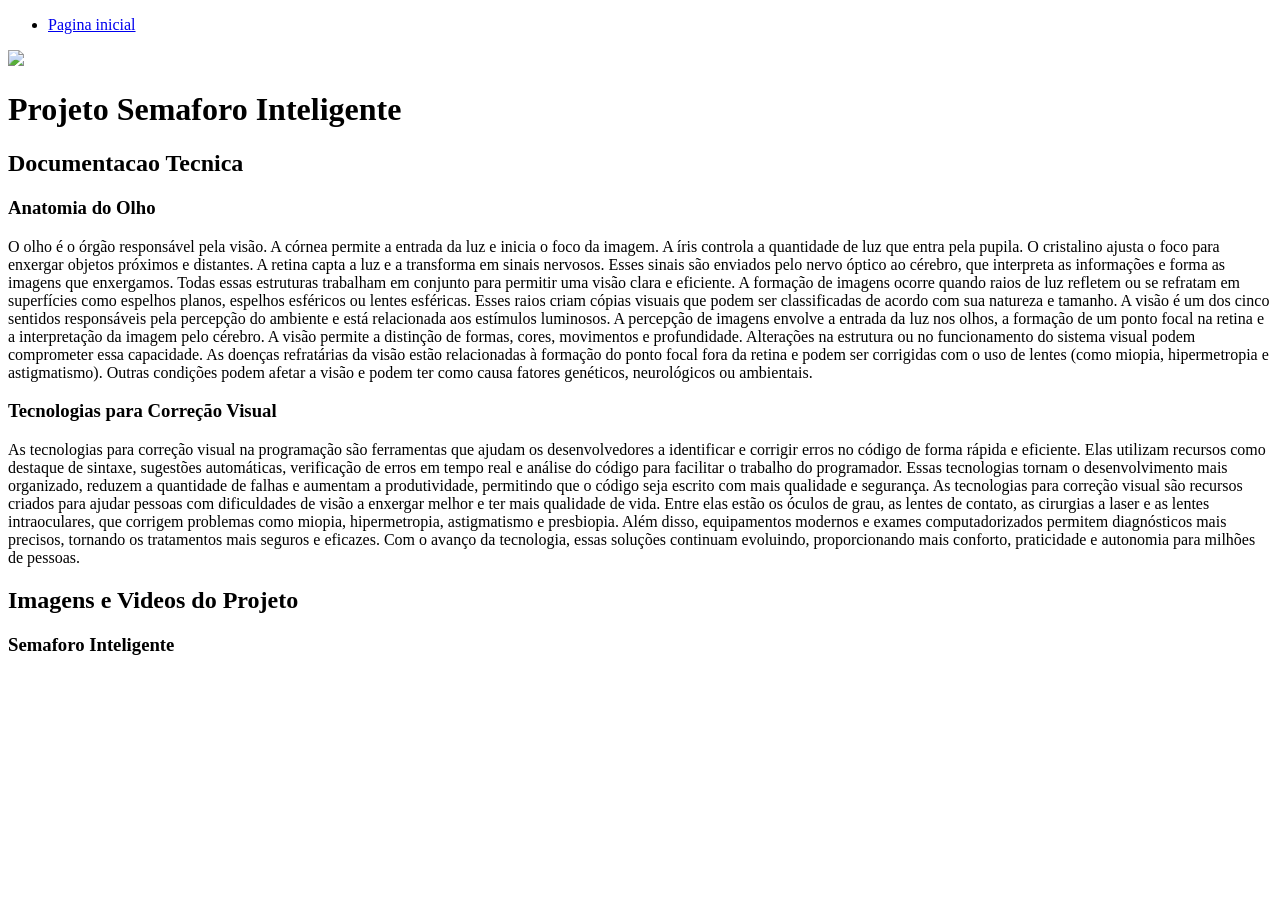
==== Documentacao.html @ 5fa9fe46 "versao 1.0." ====
<!DOCTYPE html>
<html lang="en">

<head>
    <meta charset="UTF-8">
    <meta http-equiv="X-UA-Compatible" content="IE=edge">
    <meta name="viewport" content="width=device-width, initial-scale=1.0">
    <title>Projeto integrador</title>
    <link rel="stylesheet" href="index.css">
</head>

<body>
    <div class="container">
        <nav>
            <ul>
                <li>
                    <a href="Home.html">Pagina inicial</a>
                </li>
                
            </ul>
        </nav>

        <header>
            <div class="center">
                <img src="./img/Adriana.png"></img>
            </div>
            <h1>Projeto Semaforo Inteligente</h1>
            <h2>Documentacao Tecnica</h2>
        </header>

        <main>
            <section>
                <h3>Anatomia do Olho</h3>
                <p>
                      O olho é o órgão responsável pela visão. A córnea permite a entrada da luz e inicia o foco da imagem. 
                    A íris controla a quantidade de luz que entra pela pupila.
                      O cristalino ajusta o foco para enxergar objetos próximos e distantes. A retina capta a luz 
                    e a transforma em sinais nervosos. Esses sinais são enviados pelo nervo óptico ao cérebro, que interpreta as informações e forma as imagens que enxergamos. 
                    Todas essas estruturas trabalham em conjunto para permitir uma visão clara e eficiente.
                      A formação de imagens ocorre quando raios de luz refletem ou se refratam em superfícies como
                    espelhos planos, espelhos esféricos ou lentes esféricas. Esses raios criam cópias visuais que
                    podem ser classificadas de acordo com sua natureza e tamanho.
                    A visão é um dos cinco sentidos responsáveis pela percepção do ambiente e está relacionada aos estímulos luminosos. A percepção de imagens envolve a entrada da luz nos olhos, a formação de um ponto focal na retina e a interpretação da imagem pelo cérebro. A visão permite a distinção de formas, cores, movimentos e profundidade.
                      Alterações na estrutura ou no funcionamento do sistema visual podem comprometer essa
                    capacidade. As doenças refratárias da visão estão relacionadas à formação do ponto focal fora da retina e podem ser corrigidas com o uso de lentes (como miopia, hipermetropia e astigmatismo). Outras condições podem afetar a visão e podem ter como causa fatores genéticos, neurológicos ou ambientais.
                </p>
            </section>
            <section>
                <h3>Tecnologias para Correção Visual</h3>
                <p>
                    As tecnologias para correção visual na programação são ferramentas que ajudam os desenvolvedores a identificar e corrigir erros no código de forma rápida e eficiente. Elas utilizam recursos como destaque de sintaxe, sugestões automáticas, verificação de erros em tempo real e análise do código para facilitar o trabalho do programador. Essas tecnologias tornam o desenvolvimento mais organizado, reduzem a quantidade de falhas e aumentam a produtividade, permitindo que o código seja escrito com mais qualidade e segurança.
                    As tecnologias para correção visual são recursos criados para ajudar pessoas com dificuldades de visão a enxergar melhor e ter mais qualidade de vida. Entre elas estão os óculos de grau, as lentes de contato, as cirurgias a laser e as lentes intraoculares, que corrigem problemas como miopia, hipermetropia, astigmatismo e presbiopia. Além disso, equipamentos modernos e exames computadorizados permitem diagnósticos mais precisos, tornando os tratamentos mais seguros e eficazes. Com o avanço da tecnologia, essas soluções continuam evoluindo, proporcionando mais conforto, praticidade e autonomia para milhões de pessoas.
                </p>
            </section>
            <section>
                <h2>Imagens e Videos do Projeto</h2>
                 <h3>Semaforo Inteligente</h3>
                 <a href="img/Video-SemaforoInteligente.mp4"></a>
                 <a href="img/FotoSemaforo.jpg"></a>
                 
            </section>
        </main>

       
    </div>

</body>

</html>
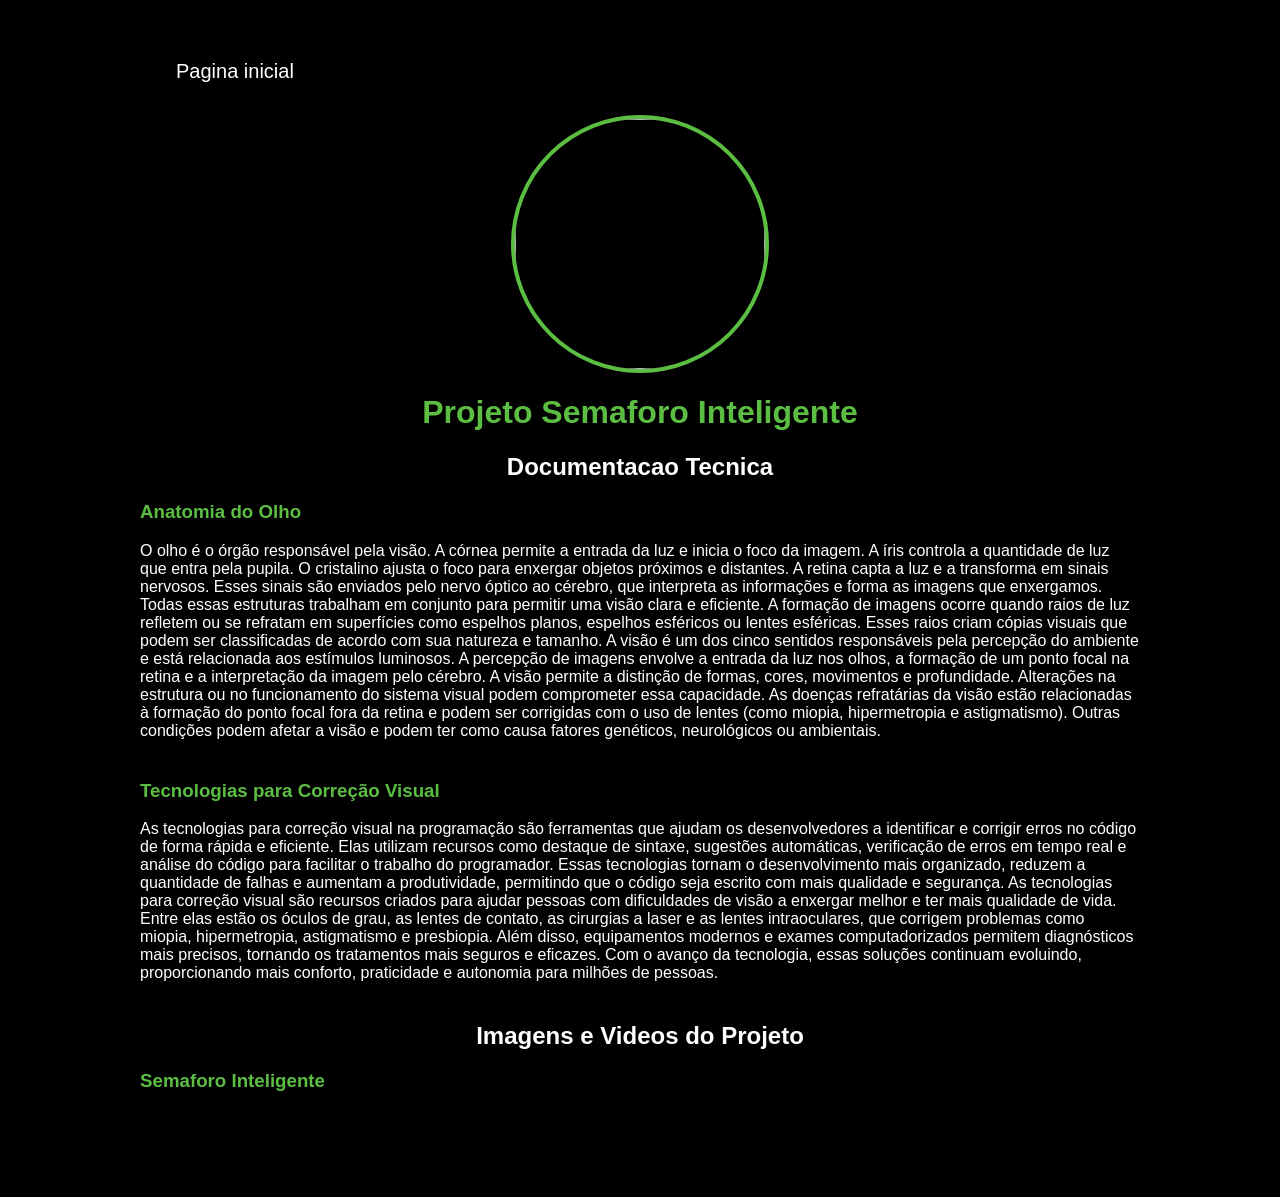
==== commit ce348e73: "reformulacao" ====
--- a/Documentacao.html
+++ b/Documentacao.html
@@ -1,12 +1,12 @@
 <!DOCTYPE html>
-<html lang="en">
+<html lang="pt-br">
 
 <head>
     <meta charset="UTF-8">
     <meta http-equiv="X-UA-Compatible" content="IE=edge">
     <meta name="viewport" content="width=device-width, initial-scale=1.0">
     <title>Projeto integrador</title>
-    <link rel="stylesheet" href="index.css">
+    <link rel="stylesheet" href="style.css">
 </head>
 
 <body>
@@ -22,7 +22,7 @@
 
         <header>
             <div class="center">
-                <img src="./img/Adriana.png"></img>
+                <img src="./img/Adriana.png">
             </div>
             <h1>Projeto Semaforo Inteligente</h1>
             <h2>Documentacao Tecnica</h2>
--- a/style.css
+++ b/style.css
@@ -0,0 +1,78 @@
+body {
+    color: white;
+    background-color: black;
+    font-family: Arial, Helvetica, sans-serif;
+}
+
+ul {
+    display: flex;
+    justify-content: space-between;
+    list-style-type: none;
+    align-items: center;
+    padding: 16px;
+}
+
+a {
+    color: white;
+    text-decoration: none;
+    margin: 20px;
+    text-align: center;
+}
+
+.center {
+    text-align: center;
+}
+
+h1 {
+    color: #5BBE42;
+    text-align: center;
+}
+
+h2 {
+    text-align: center;
+    color: white;
+}
+
+h3 {
+    color: #5BBE42;
+}
+
+img {
+    width: 250px;
+    height: 250px;
+    border-radius: 50%;
+    border: 4px solid #5BBE42;
+       display: block;
+    margin: auto;
+}
+
+
+  p {
+    margin-top: 2px;
+     color:white
+}
+
+.container {
+    max-width: 1000px;
+    margin: auto;
+    padding: 20px;
+}
+
+nav a {
+    font-size: 20px;
+}
+
+nav a:hover {
+    color: #5BBE42;
+}
+
+section {
+    margin-bottom: 40px;
+}
+
+video {
+    width: 500px;
+    max-width: 100%;
+    display: block;
+    margin: auto;
+}
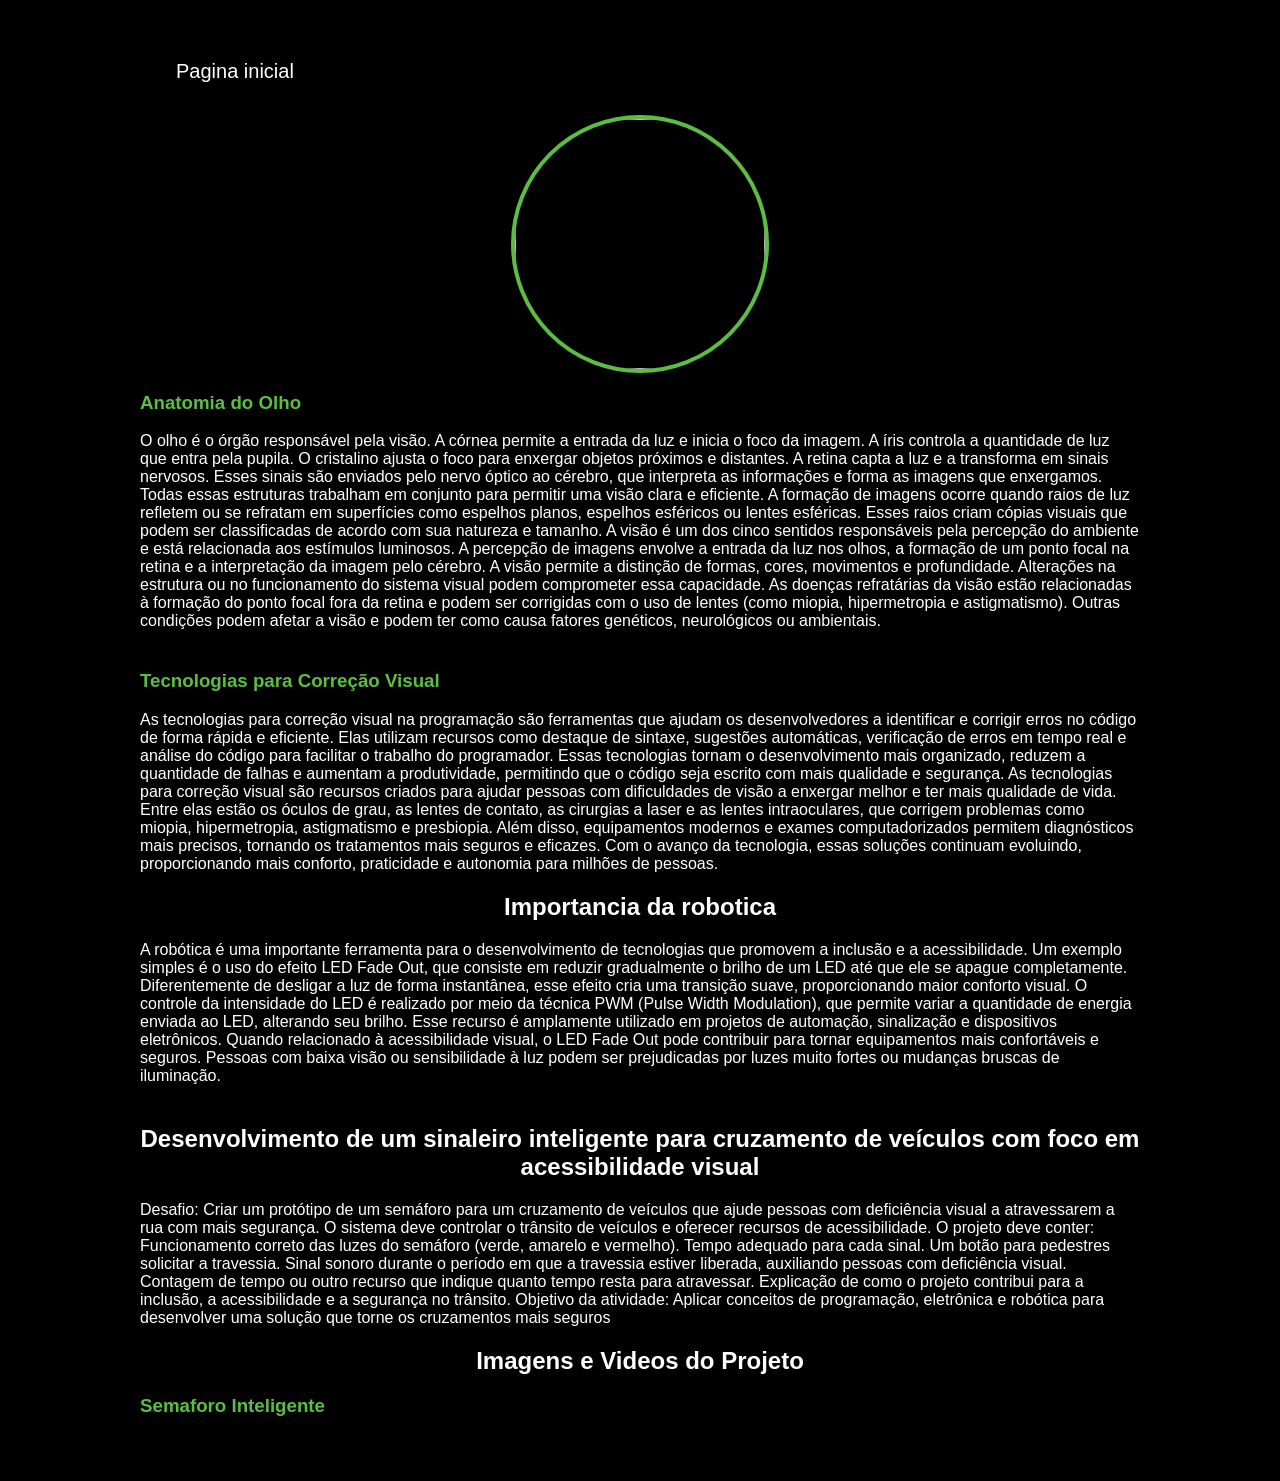
==== commit 189cc738: "123 texto" ====
--- a/Documentacao.html
+++ b/Documentacao.html
@@ -19,16 +19,11 @@
                 
             </ul>
         </nav>
-
+    
         <header>
             <div class="center">
                 <img src="./img/Adriana.png">
             </div>
-            <h1>Projeto Semaforo Inteligente</h1>
-            <h2>Documentacao Tecnica</h2>
-        </header>
-
-        <main>
             <section>
                 <h3>Anatomia do Olho</h3>
                 <p>
@@ -51,8 +46,36 @@
                     As tecnologias para correção visual na programação são ferramentas que ajudam os desenvolvedores a identificar e corrigir erros no código de forma rápida e eficiente. Elas utilizam recursos como destaque de sintaxe, sugestões automáticas, verificação de erros em tempo real e análise do código para facilitar o trabalho do programador. Essas tecnologias tornam o desenvolvimento mais organizado, reduzem a quantidade de falhas e aumentam a produtividade, permitindo que o código seja escrito com mais qualidade e segurança.
                     As tecnologias para correção visual são recursos criados para ajudar pessoas com dificuldades de visão a enxergar melhor e ter mais qualidade de vida. Entre elas estão os óculos de grau, as lentes de contato, as cirurgias a laser e as lentes intraoculares, que corrigem problemas como miopia, hipermetropia, astigmatismo e presbiopia. Além disso, equipamentos modernos e exames computadorizados permitem diagnósticos mais precisos, tornando os tratamentos mais seguros e eficazes. Com o avanço da tecnologia, essas soluções continuam evoluindo, proporcionando mais conforto, praticidade e autonomia para milhões de pessoas.
                 </p>
+
+                <h2>Importancia da robotica</h2>
+                <p>
+                    A robótica é uma importante ferramenta para o desenvolvimento de tecnologias que promovem a inclusão e a acessibilidade. 
+                    Um exemplo simples é o uso do efeito LED Fade Out, que consiste em reduzir gradualmente o brilho de um LED até que ele se apague completamente. 
+                    Diferentemente de desligar a luz de forma instantânea, esse efeito cria uma transição suave, proporcionando maior conforto visual.
+                    O controle da intensidade do LED é realizado por meio da técnica PWM (Pulse Width Modulation), 
+                    que permite variar a quantidade de energia enviada ao LED, alterando seu brilho. 
+                    Esse recurso é amplamente utilizado em projetos de automação, sinalização e dispositivos eletrônicos.
+                    Quando relacionado à acessibilidade visual, o LED Fade Out pode contribuir para tornar equipamentos mais confortáveis e seguros.
+                    Pessoas com baixa visão ou sensibilidade à luz podem ser prejudicadas por luzes muito fortes ou mudanças bruscas de iluminação. 
+                </p>
             </section>
             <section>
+           
+        </header>
+
+        <main>
+             <h2> Desenvolvimento de um sinaleiro inteligente para cruzamento de veículos com foco em acessibilidade visual</h2>
+            <p>
+                    Desafio: Criar um protótipo de um semáforo para um cruzamento de veículos
+                    que ajude pessoas com deficiência visual a atravessarem a rua com mais segurança. 
+                    O sistema deve controlar o trânsito de veículos e oferecer recursos de acessibilidade. 
+                    O projeto deve conter: Funcionamento correto das luzes do semáforo (verde, amarelo e vermelho). 
+                    Tempo adequado para cada sinal. Um botão para pedestres solicitar a travessia. 
+                    Sinal sonoro durante o período em que a travessia estiver liberada, auxiliando pessoas com deficiência visual. 
+                    Contagem de tempo ou outro recurso que indique quanto tempo resta para atravessar. 
+                    Explicação de como o projeto contribui para a inclusão, a acessibilidade e a segurança no trânsito. 
+                    Objetivo da atividade: Aplicar conceitos de programação, eletrônica e robótica para desenvolver uma solução que torne os cruzamentos mais seguros
+</p>
                 <h2>Imagens e Videos do Projeto</h2>
                  <h3>Semaforo Inteligente</h3>
                  <a href="img/Video-SemaforoInteligente.mp4"></a>
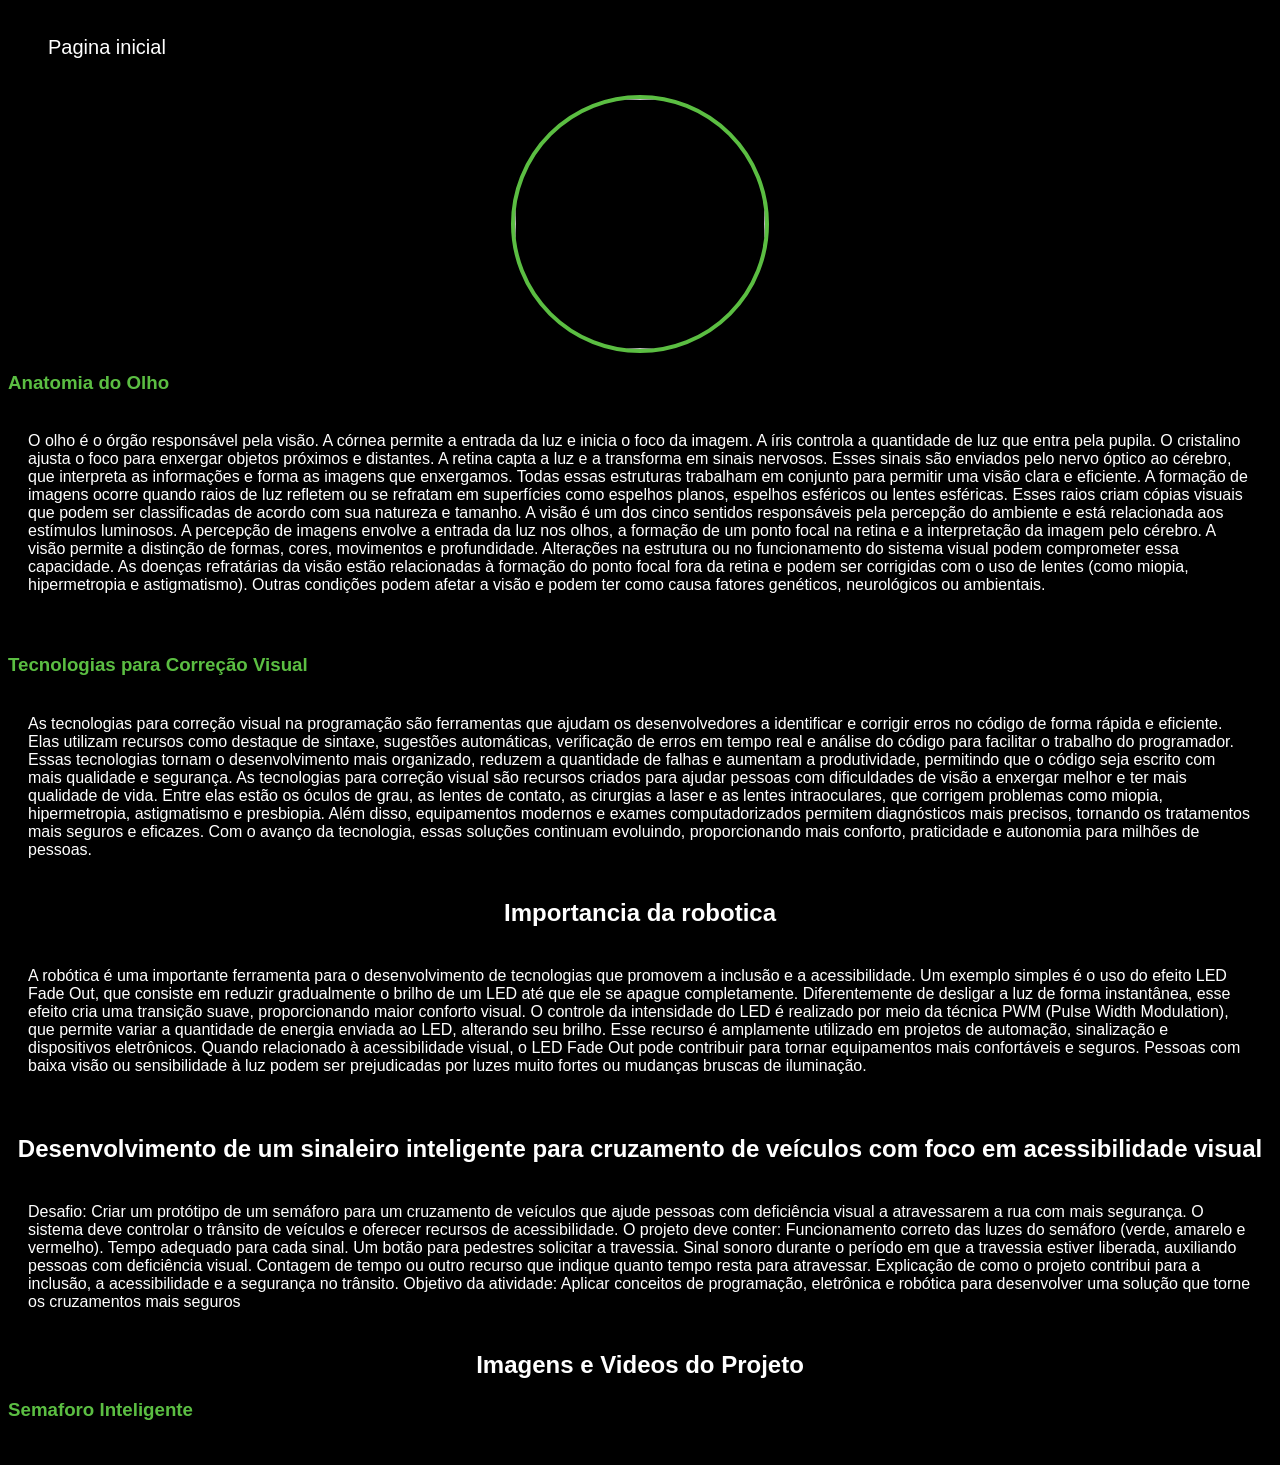
==== commit aec15633: "davizinho e duduzinho" ====
--- a/Documentacao.html
+++ b/Documentacao.html
@@ -16,7 +16,7 @@
                 <li>
                     <a href="Home.html">Pagina inicial</a>
                 </li>
-                
+
             </ul>
         </nav>
     
@@ -27,24 +27,43 @@
             <section>
                 <h3>Anatomia do Olho</h3>
                 <p>
-                      O olho é o órgão responsável pela visão. A córnea permite a entrada da luz e inicia o foco da imagem. 
+                    O olho é o órgão responsável pela visão. A córnea permite a entrada da luz e inicia o foco da
+                    imagem.
                     A íris controla a quantidade de luz que entra pela pupila.
-                      O cristalino ajusta o foco para enxergar objetos próximos e distantes. A retina capta a luz 
-                    e a transforma em sinais nervosos. Esses sinais são enviados pelo nervo óptico ao cérebro, que interpreta as informações e forma as imagens que enxergamos. 
+                    O cristalino ajusta o foco para enxergar objetos próximos e distantes. A retina capta a luz
+                    e a transforma em sinais nervosos. Esses sinais são enviados pelo nervo óptico ao cérebro, que
+                    interpreta as informações e forma as imagens que enxergamos.
                     Todas essas estruturas trabalham em conjunto para permitir uma visão clara e eficiente.
-                      A formação de imagens ocorre quando raios de luz refletem ou se refratam em superfícies como
+                    A formação de imagens ocorre quando raios de luz refletem ou se refratam em superfícies como
                     espelhos planos, espelhos esféricos ou lentes esféricas. Esses raios criam cópias visuais que
                     podem ser classificadas de acordo com sua natureza e tamanho.
-                    A visão é um dos cinco sentidos responsáveis pela percepção do ambiente e está relacionada aos estímulos luminosos. A percepção de imagens envolve a entrada da luz nos olhos, a formação de um ponto focal na retina e a interpretação da imagem pelo cérebro. A visão permite a distinção de formas, cores, movimentos e profundidade.
-                      Alterações na estrutura ou no funcionamento do sistema visual podem comprometer essa
-                    capacidade. As doenças refratárias da visão estão relacionadas à formação do ponto focal fora da retina e podem ser corrigidas com o uso de lentes (como miopia, hipermetropia e astigmatismo). Outras condições podem afetar a visão e podem ter como causa fatores genéticos, neurológicos ou ambientais.
+                    A visão é um dos cinco sentidos responsáveis pela percepção do ambiente e está relacionada aos
+                    estímulos luminosos. A percepção de imagens envolve a entrada da luz nos olhos, a formação de um
+                    ponto focal na retina e a interpretação da imagem pelo cérebro. A visão permite a distinção de
+                    formas, cores, movimentos e profundidade.
+                    Alterações na estrutura ou no funcionamento do sistema visual podem comprometer essa
+                    capacidade. As doenças refratárias da visão estão relacionadas à formação do ponto focal fora da
+                    retina e podem ser corrigidas com o uso de lentes (como miopia, hipermetropia e astigmatismo).
+                    Outras condições podem afetar a visão e podem ter como causa fatores genéticos, neurológicos ou
+                    ambientais.
                 </p>
             </section>
             <section>
                 <h3>Tecnologias para Correção Visual</h3>
                 <p>
-                    As tecnologias para correção visual na programação são ferramentas que ajudam os desenvolvedores a identificar e corrigir erros no código de forma rápida e eficiente. Elas utilizam recursos como destaque de sintaxe, sugestões automáticas, verificação de erros em tempo real e análise do código para facilitar o trabalho do programador. Essas tecnologias tornam o desenvolvimento mais organizado, reduzem a quantidade de falhas e aumentam a produtividade, permitindo que o código seja escrito com mais qualidade e segurança.
-                    As tecnologias para correção visual são recursos criados para ajudar pessoas com dificuldades de visão a enxergar melhor e ter mais qualidade de vida. Entre elas estão os óculos de grau, as lentes de contato, as cirurgias a laser e as lentes intraoculares, que corrigem problemas como miopia, hipermetropia, astigmatismo e presbiopia. Além disso, equipamentos modernos e exames computadorizados permitem diagnósticos mais precisos, tornando os tratamentos mais seguros e eficazes. Com o avanço da tecnologia, essas soluções continuam evoluindo, proporcionando mais conforto, praticidade e autonomia para milhões de pessoas.
+                    As tecnologias para correção visual na programação são ferramentas que ajudam os desenvolvedores a
+                    identificar e corrigir erros no código de forma rápida e eficiente. Elas utilizam recursos como
+                    destaque de sintaxe, sugestões automáticas, verificação de erros em tempo real e análise do código
+                    para facilitar o trabalho do programador. Essas tecnologias tornam o desenvolvimento mais
+                    organizado, reduzem a quantidade de falhas e aumentam a produtividade, permitindo que o código seja
+                    escrito com mais qualidade e segurança.
+                    As tecnologias para correção visual são recursos criados para ajudar pessoas com dificuldades de
+                    visão a enxergar melhor e ter mais qualidade de vida. Entre elas estão os óculos de grau, as lentes
+                    de contato, as cirurgias a laser e as lentes intraoculares, que corrigem problemas como miopia,
+                    hipermetropia, astigmatismo e presbiopia. Além disso, equipamentos modernos e exames
+                    computadorizados permitem diagnósticos mais precisos, tornando os tratamentos mais seguros e
+                    eficazes. Com o avanço da tecnologia, essas soluções continuam evoluindo, proporcionando mais
+                    conforto, praticidade e autonomia para milhões de pessoas.
                 </p>
 
                 <h2>Importancia da robotica</h2>
@@ -77,14 +96,14 @@
                     Objetivo da atividade: Aplicar conceitos de programação, eletrônica e robótica para desenvolver uma solução que torne os cruzamentos mais seguros
 </p>
                 <h2>Imagens e Videos do Projeto</h2>
-                 <h3>Semaforo Inteligente</h3>
-                 <a href="img/Video-SemaforoInteligente.mp4"></a>
-                 <a href="img/FotoSemaforo.jpg"></a>
-                 
+                <h3>Semaforo Inteligente</h3>
+                <a href="img/Video-SemaforoInteligente.mp4"></a>
+                <a href="img/FotoSemaforo.jpg"></a>
+
             </section>
         </main>
 
-       
+
     </div>
 
 </body>
--- a/style.css
+++ b/style.css
@@ -9,7 +9,7 @@
     justify-content: space-between;
     list-style-type: none;
     align-items: center;
-    padding: 16px;
+    padding: 20px;
 }
 
 a {
@@ -28,6 +28,11 @@
     text-align: center;
 }
 
+img {
+    width: 40px;
+    height: 40px;
+}
+
 h2 {
     text-align: center;
     color: white;
@@ -37,23 +42,24 @@
     color: #5BBE42;
 }
 
+
+a {
+    margin: 20px;
+    text-align: center;
+}
+
 img {
     width: 250px;
     height: 250px;
     border-radius: 50%;
     border: 4px solid #5BBE42;
-       display: block;
+    display: block;
     margin: auto;
 }
 
-
-  p {
+p {
     margin-top: 2px;
-     color:white
-}
-
-.container {
-    max-width: 1000px;
+    color: white;
     margin: auto;
     padding: 20px;
 }
@@ -63,7 +69,7 @@
 }
 
 nav a:hover {
-    color: #5BBE42;
+    color: #0ce7ca;
 }
 
 section {
@@ -75,4 +81,4 @@
     max-width: 100%;
     display: block;
     margin: auto;
-}
+}
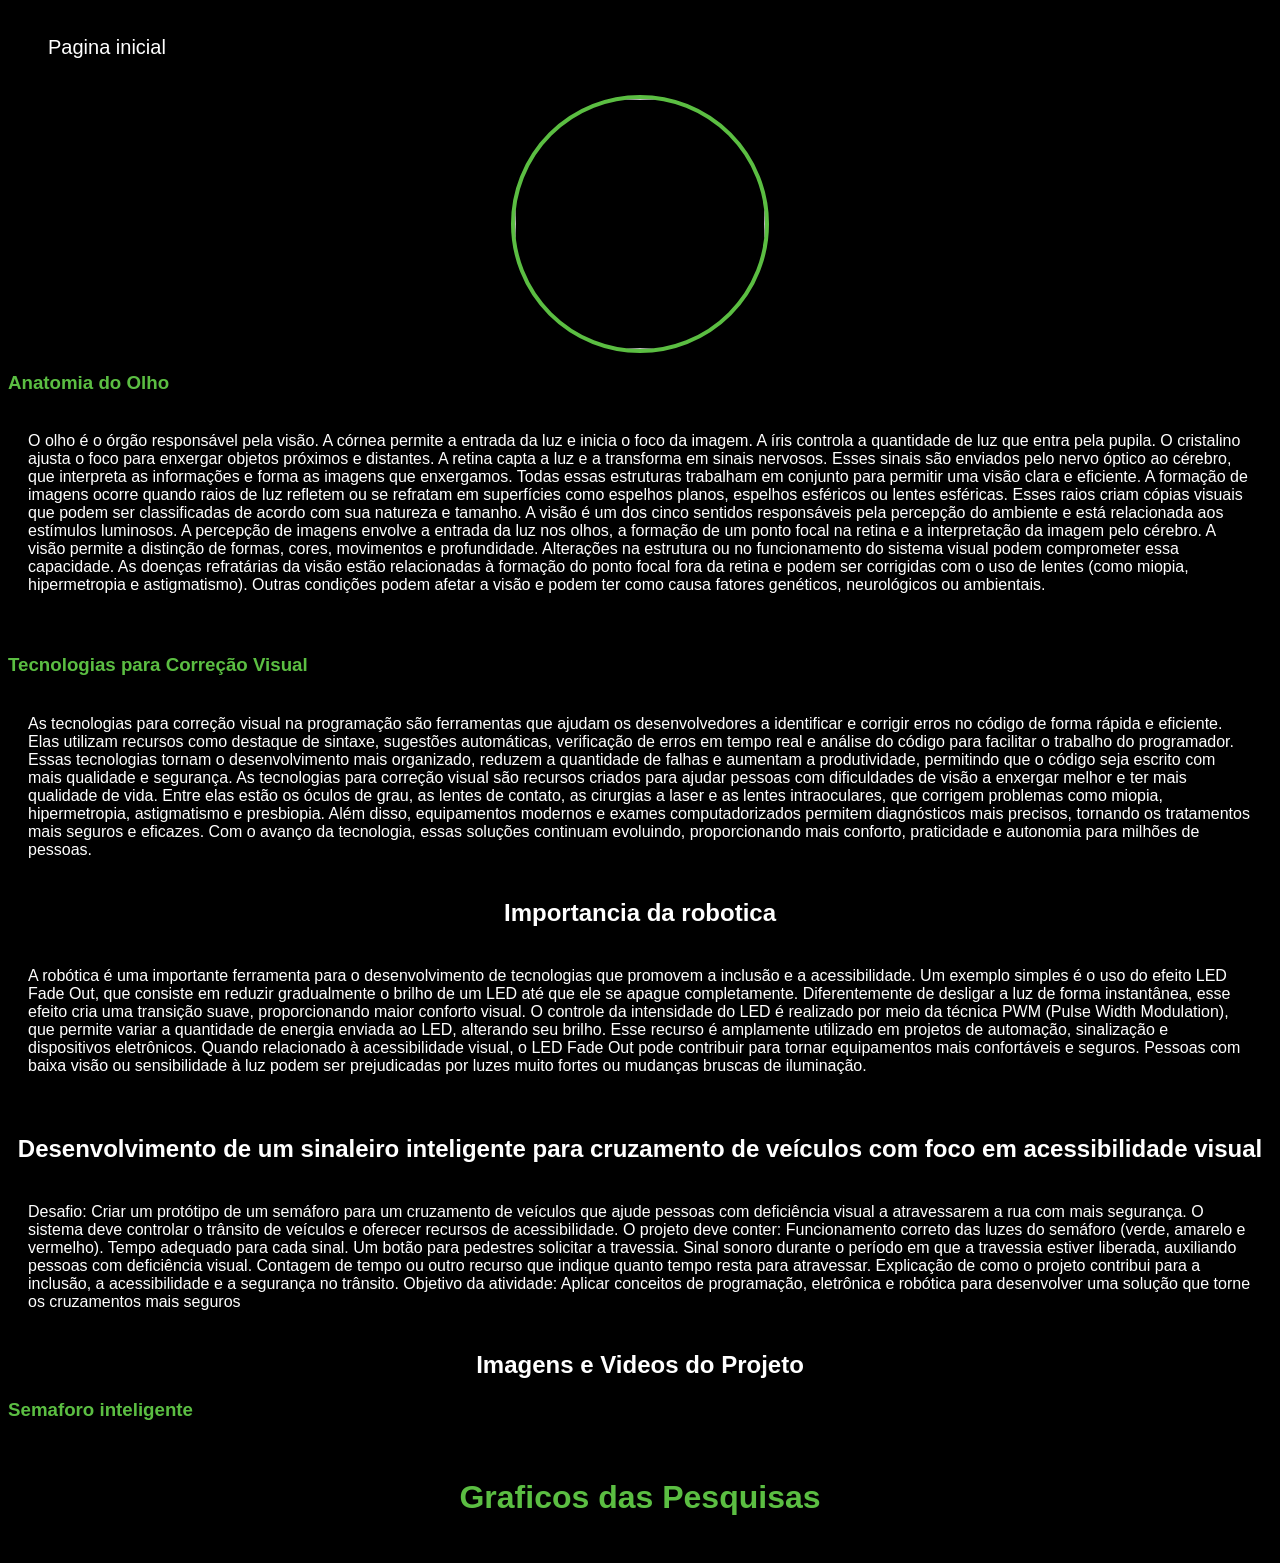
==== commit a37d8946: "coloquei os graficos" ====
--- a/Documentacao.html
+++ b/Documentacao.html
@@ -96,16 +96,34 @@
                     Objetivo da atividade: Aplicar conceitos de programação, eletrônica e robótica para desenvolver uma solução que torne os cruzamentos mais seguros
 </p>
                 <h2>Imagens e Videos do Projeto</h2>
-                <h3>Semaforo Inteligente</h3>
+                <h3>Semaforo inteligente</h3>
+                <a href="img/FotoSemaforo.jpg"></a>
                 <a href="img/Video-SemaforoInteligente.mp4"></a>
-                <a href="img/FotoSemaforo.jpg"></a>
 
+            <h1>Graficos das Pesquisas</h1>
+                <a href="Graficos/Grafico-deficiencia.jpg"></a>
+
+                <a href="Graficos/Conhece-deficienteVisual.png"></a> 
+                 
+                <a href="Graficos/CaesGrafico.png"></a>      
+
+                <a href="Graficos/DefPraticarEsporte.png"></a> 
+
+                <a href="Graficos/DefusarTac.png"></a>
+                 
+                <a href="Graficos/EscolaPreparada.png"></a>
+
+                <a href="Graficos/Livros-em-Audio.png"></a>
+
+                <a href="Graficos/posui-deficienciVisual.png"></a>
+
+                <a href="Graficos/Recursos-Ajudar-Pessoas.png"></a>
+
+                <a href="Graficos/recursos-de-acessbilidade.png"></a>
+
+                <a href="Graficos/SistemaLeitura-Escrita.png"></a>
             </section>
         </main>
-
-
     </div>
-
 </body>
-
 </html>
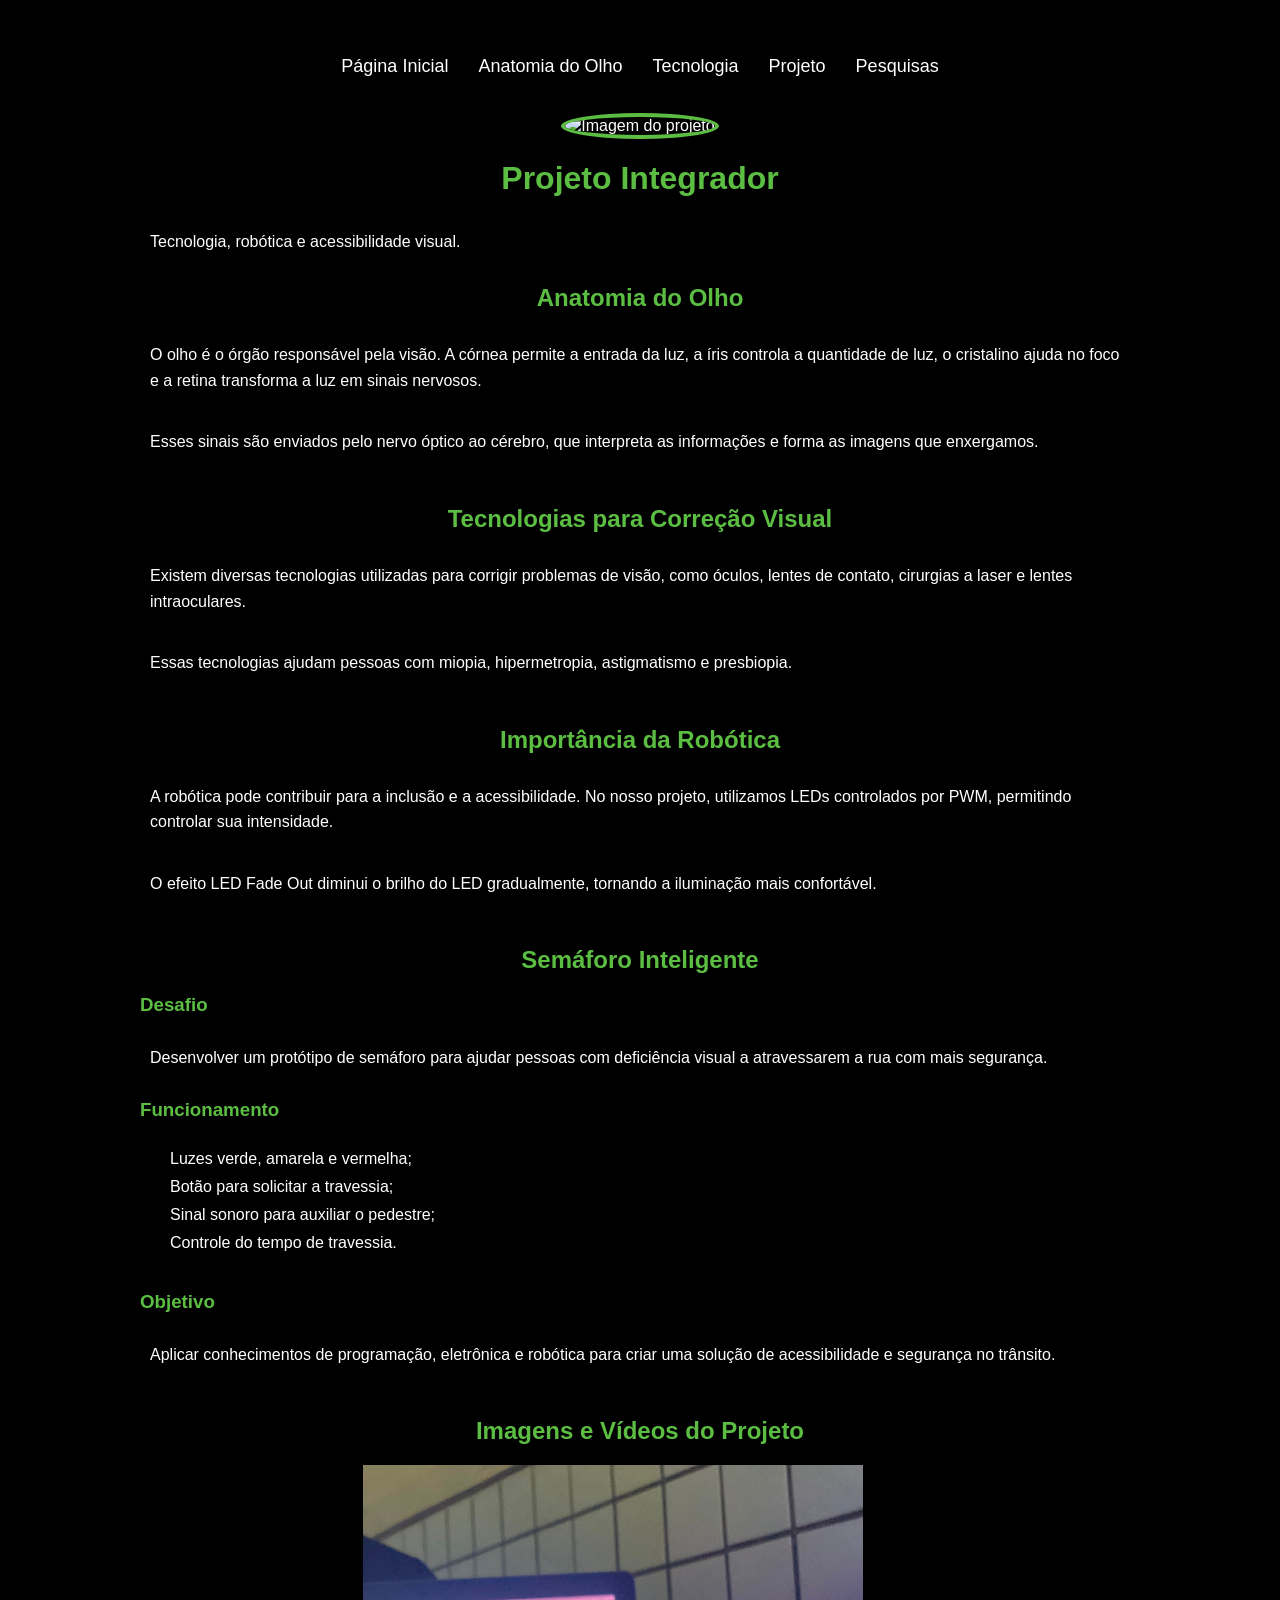
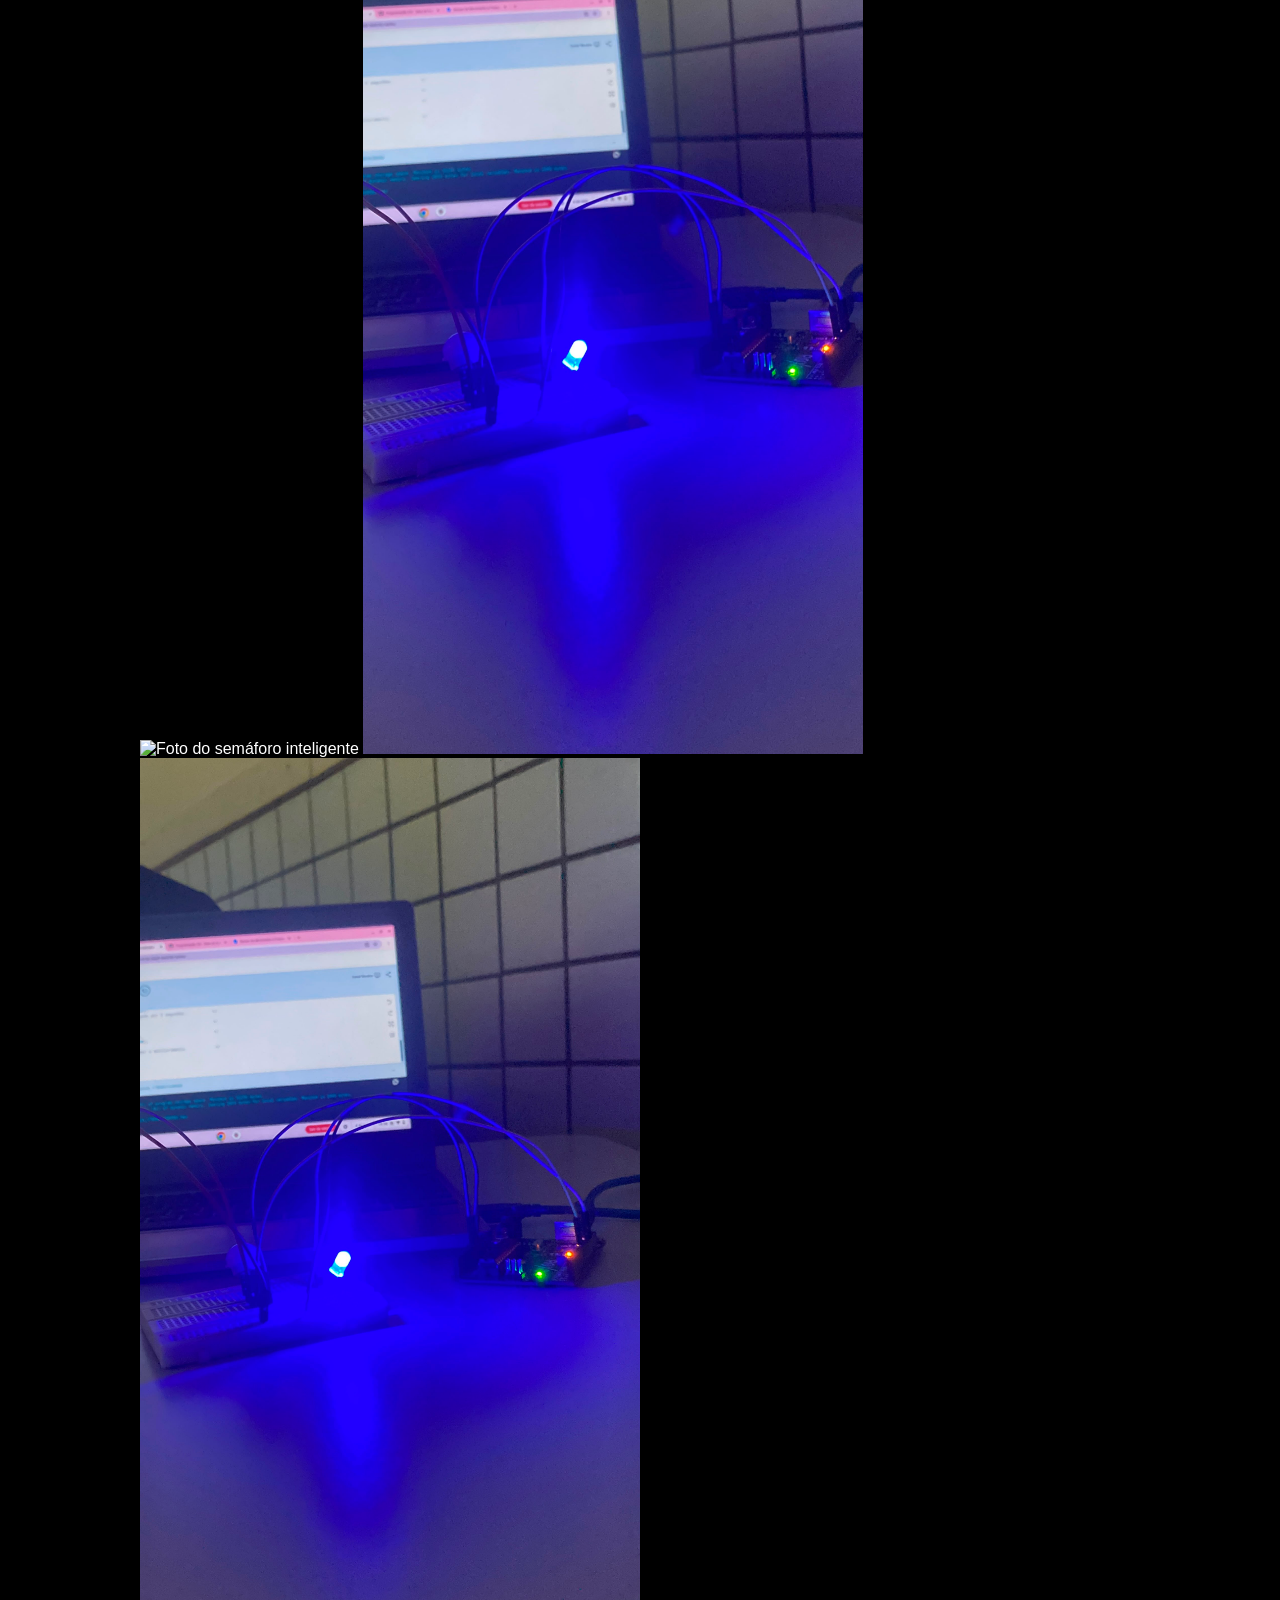
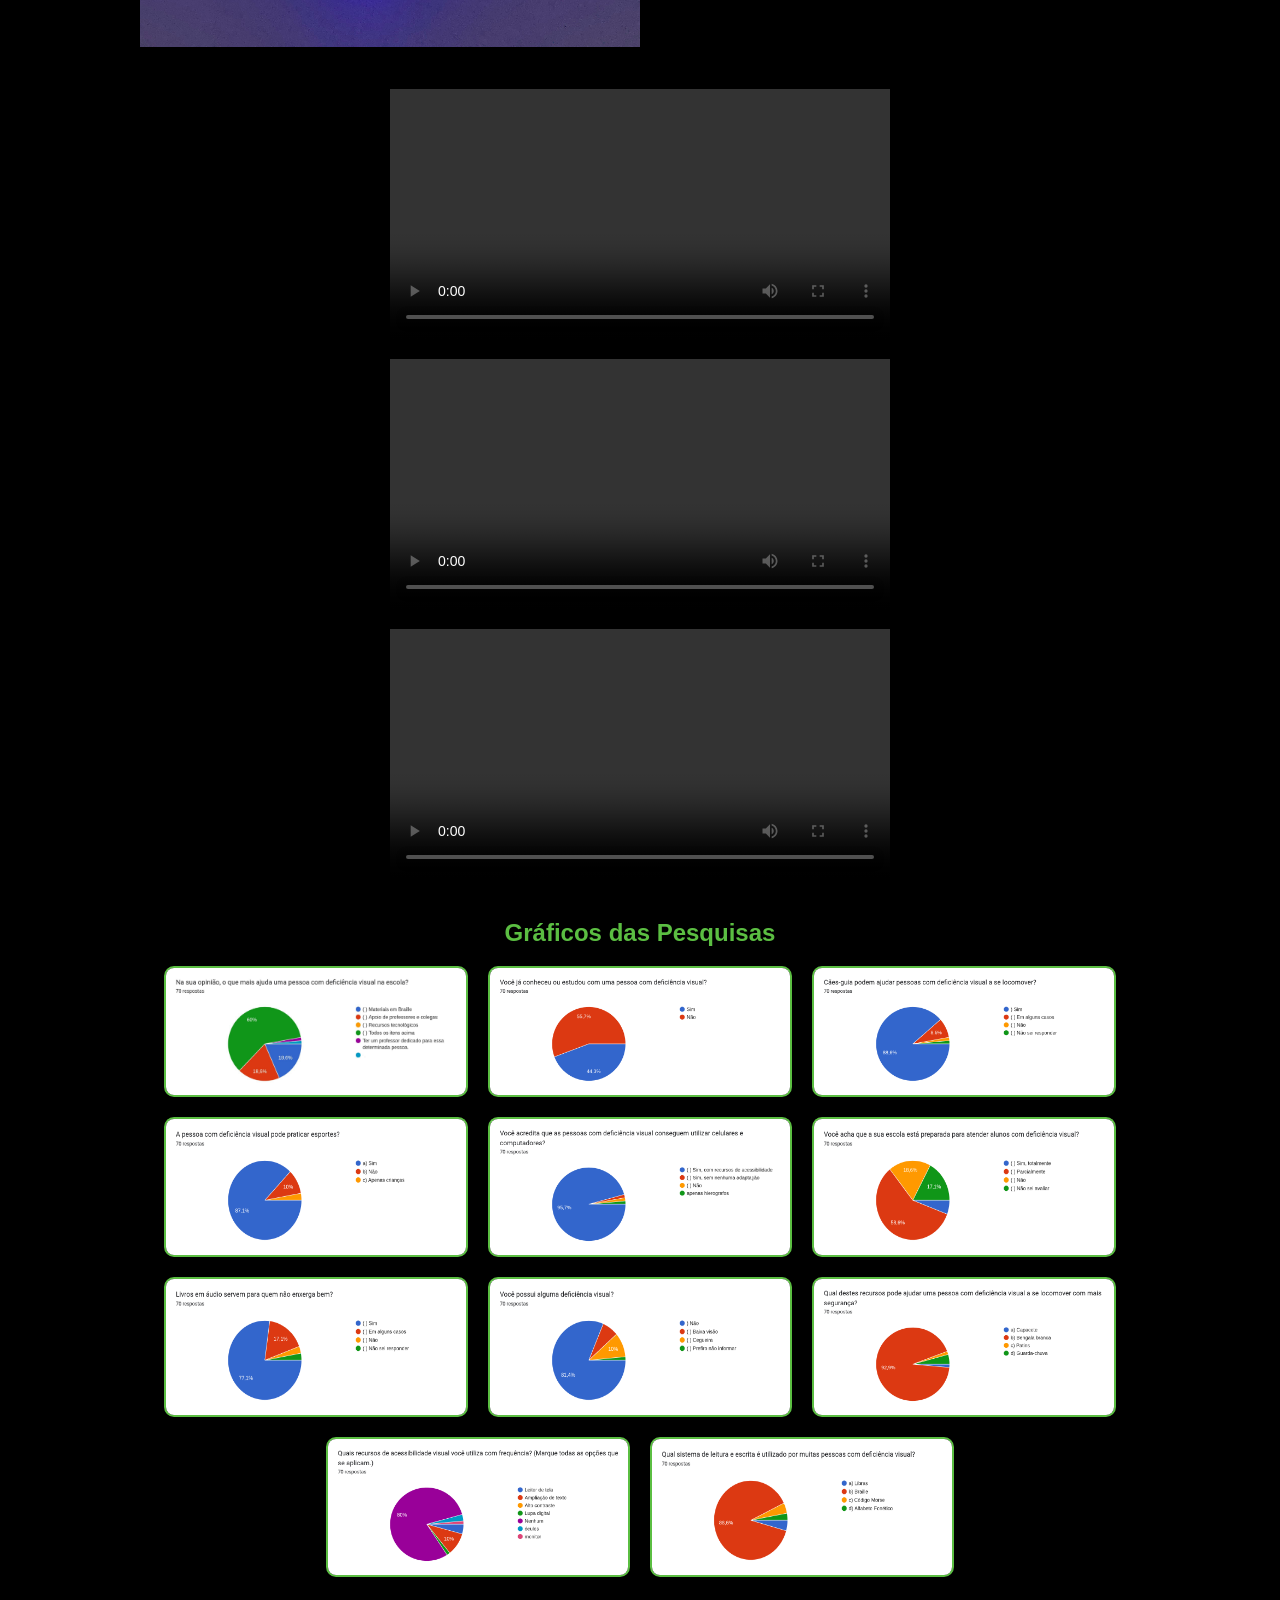
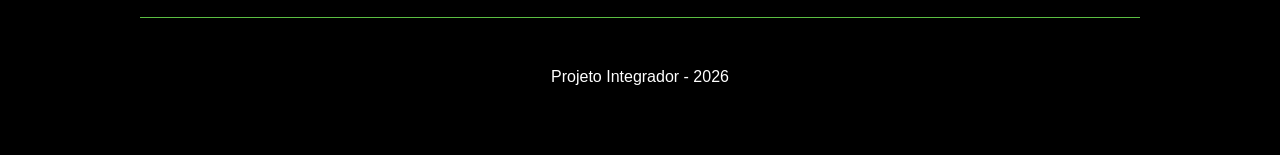
==== commit e1177c47: "Reorganizacao do projeto" ====
--- a/Documentacao.html
+++ b/Documentacao.html
@@ -1,129 +1,224 @@
 <!DOCTYPE html>
-<html lang="pt-br">
+<html lang="pt-BR">
 
 <head>
     <meta charset="UTF-8">
-    <meta http-equiv="X-UA-Compatible" content="IE=edge">
     <meta name="viewport" content="width=device-width, initial-scale=1.0">
-    <title>Projeto integrador</title>
+
+    <title>Projeto Integrador</title>
+
     <link rel="stylesheet" href="style.css">
 </head>
 
 <body>
+
     <div class="container">
+
+        
         <nav>
             <ul>
-                <li>
-                    <a href="Home.html">Pagina inicial</a>
-                </li>
-
+                <li><a href="Home.html">Página Inicial</a></li>
+                <li><a href="#anatomia">Anatomia do Olho</a></li>
+                <li><a href="#tecnologia">Tecnologia</a></li>
+                <li><a href="#projeto">Projeto</a></li>
+                <li><a href="#pesquisas">Pesquisas</a></li>
             </ul>
         </nav>
+
+
     
         <header>
             <div class="center">
-                <img src="./img/Adriana.png">
+                <img src="./img/Adriana.png" alt="Imagem do projeto">
             </div>
-            <section>
-                <h3>Anatomia do Olho</h3>
-                <p>
-                    O olho é o órgão responsável pela visão. A córnea permite a entrada da luz e inicia o foco da
-                    imagem.
-                    A íris controla a quantidade de luz que entra pela pupila.
-                    O cristalino ajusta o foco para enxergar objetos próximos e distantes. A retina capta a luz
-                    e a transforma em sinais nervosos. Esses sinais são enviados pelo nervo óptico ao cérebro, que
-                    interpreta as informações e forma as imagens que enxergamos.
-                    Todas essas estruturas trabalham em conjunto para permitir uma visão clara e eficiente.
-                    A formação de imagens ocorre quando raios de luz refletem ou se refratam em superfícies como
-                    espelhos planos, espelhos esféricos ou lentes esféricas. Esses raios criam cópias visuais que
-                    podem ser classificadas de acordo com sua natureza e tamanho.
-                    A visão é um dos cinco sentidos responsáveis pela percepção do ambiente e está relacionada aos
-                    estímulos luminosos. A percepção de imagens envolve a entrada da luz nos olhos, a formação de um
-                    ponto focal na retina e a interpretação da imagem pelo cérebro. A visão permite a distinção de
-                    formas, cores, movimentos e profundidade.
-                    Alterações na estrutura ou no funcionamento do sistema visual podem comprometer essa
-                    capacidade. As doenças refratárias da visão estão relacionadas à formação do ponto focal fora da
-                    retina e podem ser corrigidas com o uso de lentes (como miopia, hipermetropia e astigmatismo).
-                    Outras condições podem afetar a visão e podem ter como causa fatores genéticos, neurológicos ou
-                    ambientais.
-                </p>
-            </section>
-            <section>
-                <h3>Tecnologias para Correção Visual</h3>
-                <p>
-                    As tecnologias para correção visual na programação são ferramentas que ajudam os desenvolvedores a
-                    identificar e corrigir erros no código de forma rápida e eficiente. Elas utilizam recursos como
-                    destaque de sintaxe, sugestões automáticas, verificação de erros em tempo real e análise do código
-                    para facilitar o trabalho do programador. Essas tecnologias tornam o desenvolvimento mais
-                    organizado, reduzem a quantidade de falhas e aumentam a produtividade, permitindo que o código seja
-                    escrito com mais qualidade e segurança.
-                    As tecnologias para correção visual são recursos criados para ajudar pessoas com dificuldades de
-                    visão a enxergar melhor e ter mais qualidade de vida. Entre elas estão os óculos de grau, as lentes
-                    de contato, as cirurgias a laser e as lentes intraoculares, que corrigem problemas como miopia,
-                    hipermetropia, astigmatismo e presbiopia. Além disso, equipamentos modernos e exames
-                    computadorizados permitem diagnósticos mais precisos, tornando os tratamentos mais seguros e
-                    eficazes. Com o avanço da tecnologia, essas soluções continuam evoluindo, proporcionando mais
-                    conforto, praticidade e autonomia para milhões de pessoas.
-                </p>
-
-                <h2>Importancia da robotica</h2>
-                <p>
-                    A robótica é uma importante ferramenta para o desenvolvimento de tecnologias que promovem a inclusão e a acessibilidade. 
-                    Um exemplo simples é o uso do efeito LED Fade Out, que consiste em reduzir gradualmente o brilho de um LED até que ele se apague completamente. 
-                    Diferentemente de desligar a luz de forma instantânea, esse efeito cria uma transição suave, proporcionando maior conforto visual.
-                    O controle da intensidade do LED é realizado por meio da técnica PWM (Pulse Width Modulation), 
-                    que permite variar a quantidade de energia enviada ao LED, alterando seu brilho. 
-                    Esse recurso é amplamente utilizado em projetos de automação, sinalização e dispositivos eletrônicos.
-                    Quando relacionado à acessibilidade visual, o LED Fade Out pode contribuir para tornar equipamentos mais confortáveis e seguros.
-                    Pessoas com baixa visão ou sensibilidade à luz podem ser prejudicadas por luzes muito fortes ou mudanças bruscas de iluminação. 
-                </p>
-            </section>
-            <section>
-           
+
+            <h1>Projeto Integrador</h1>
+
+            <p>
+                Tecnologia, robótica e acessibilidade visual.
+            </p>
         </header>
 
-        <main>
-             <h2> Desenvolvimento de um sinaleiro inteligente para cruzamento de veículos com foco em acessibilidade visual</h2>
-            <p>
-                    Desafio: Criar um protótipo de um semáforo para um cruzamento de veículos
-                    que ajude pessoas com deficiência visual a atravessarem a rua com mais segurança. 
-                    O sistema deve controlar o trânsito de veículos e oferecer recursos de acessibilidade. 
-                    O projeto deve conter: Funcionamento correto das luzes do semáforo (verde, amarelo e vermelho). 
-                    Tempo adequado para cada sinal. Um botão para pedestres solicitar a travessia. 
-                    Sinal sonoro durante o período em que a travessia estiver liberada, auxiliando pessoas com deficiência visual. 
-                    Contagem de tempo ou outro recurso que indique quanto tempo resta para atravessar. 
-                    Explicação de como o projeto contribui para a inclusão, a acessibilidade e a segurança no trânsito. 
-                    Objetivo da atividade: Aplicar conceitos de programação, eletrônica e robótica para desenvolver uma solução que torne os cruzamentos mais seguros
-</p>
-                <h2>Imagens e Videos do Projeto</h2>
-                <h3>Semaforo inteligente</h3>
-                <a href="img/FotoSemaforo.jpg"></a>
-                <a href="img/Video-SemaforoInteligente.mp4"></a>
-
-            <h1>Graficos das Pesquisas</h1>
-                <a href="Graficos/Grafico-deficiencia.jpg"></a>
-
-                <a href="Graficos/Conhece-deficienteVisual.png"></a> 
-                 
-                <a href="Graficos/CaesGrafico.png"></a>      
-
-                <a href="Graficos/DefPraticarEsporte.png"></a> 
-
-                <a href="Graficos/DefusarTac.png"></a>
-                 
-                <a href="Graficos/EscolaPreparada.png"></a>
-
-                <a href="Graficos/Livros-em-Audio.png"></a>
-
-                <a href="Graficos/posui-deficienciVisual.png"></a>
-
-                <a href="Graficos/Recursos-Ajudar-Pessoas.png"></a>
-
-                <a href="Graficos/recursos-de-acessbilidade.png"></a>
-
-                <a href="Graficos/SistemaLeitura-Escrita.png"></a>
-            </section>
-        </main>
+
+      
+        <section id="anatomia">
+
+            <h2>Anatomia do Olho</h2>
+
+            <p>
+                O olho é o órgão responsável pela visão. A córnea permite
+                a entrada da luz, a íris controla a quantidade de luz,
+                o cristalino ajuda no foco e a retina transforma a luz
+                em sinais nervosos.
+            </p>
+
+            <p>
+                Esses sinais são enviados pelo nervo óptico ao cérebro,
+                que interpreta as informações e forma as imagens que
+                enxergamos.
+            </p>
+
+        </section>
+
+
+        
+        <section id="tecnologia">
+
+            <h2>Tecnologias para Correção Visual</h2>
+
+            <p>
+                Existem diversas tecnologias utilizadas para corrigir
+                problemas de visão, como óculos, lentes de contato,
+                cirurgias a laser e lentes intraoculares.
+            </p>
+
+            <p>
+                Essas tecnologias ajudam pessoas com miopia,
+                hipermetropia, astigmatismo e presbiopia.
+            </p>
+
+        </section>
+
+
+     
+        <section>
+
+            <h2>Importância da Robótica</h2>
+
+            <p>
+                A robótica pode contribuir para a inclusão e a
+                acessibilidade. No nosso projeto, utilizamos LEDs
+                controlados por PWM, permitindo controlar sua intensidade.
+            </p>
+
+            <p>
+                O efeito LED Fade Out diminui o brilho do LED
+                gradualmente, tornando a iluminação mais confortável.
+            </p>
+
+        </section>
+
+
+  
+        <section id="projeto">
+
+            <h2>Semáforo Inteligente</h2>
+
+            <h3>Desafio</h3>
+
+            <p>
+                Desenvolver um protótipo de semáforo para ajudar pessoas
+                com deficiência visual a atravessarem a rua com mais
+                segurança.
+            </p>
+
+            <h3>Funcionamento</h3>
+
+            <ul>
+                <li>Luzes verde, amarela e vermelha;</li>
+                <li>Botão para solicitar a travessia;</li>
+                <li>Sinal sonoro para auxiliar o pedestre;</li>
+                <li>Controle do tempo de travessia.</li>
+            </ul>
+
+            <h3>Objetivo</h3>
+
+            <p>
+                Aplicar conhecimentos de programação, eletrônica e
+                robótica para criar uma solução de acessibilidade
+                e segurança no trânsito.
+            </p>
+
+        </section>
+
+
+        <section>
+
+            <h2>Imagens e Vídeos do Projeto</h2>
+
+            <img  src="./img/FotoSemaforo.jpg"  alt="Foto do semáforo inteligente" width="500">
+            <img  src="img/sensor de fumaça para deficientes .jpg"  alt="sensor de fumaça para deficientes" width="500">
+            <img  src="img/sensor de movimento.jpg"  alt="sensor de movimento" width="500">
+ 
+            <br><br>
+
+            <video width="500" controls>
+                <source
+                    src="./img/Video-SemaforoInteligente.mp4"
+                    type="video/mp4" >
+
+            </video>
+            <video width="500" controls>
+                <source
+                    src="img/sensor de fumaça.mp4"
+                    type="video/mp4" >
+
+            </video>
+                        <video width="500" controls>
+                <source
+                    src="img/video-sensor de movimento.mp4"
+                    type="video/mp4" >
+
+            </video>
+
+        </section>
+
+
+        <section id="pesquisas">
+
+            <h2>Gráficos das Pesquisas</h2>
+
+            <div class="graficos">
+
+                <img src="./Graficos/Grafico-deficiencia.jpg"
+                     alt="Gráfico sobre deficiência">
+
+                <img src="./Graficos/Conhece-deficienteVisual.png"
+                     alt="Gráfico sobre deficiência visual">
+
+                <img src="./Graficos/CaesGrafico.png"
+                     alt="Gráfico sobre cães-guia">
+
+                <img src="./Graficos/DefPraticarEsporte.png"
+                     alt="Gráfico sobre prática de esportes">
+
+                <img src="./Graficos/DefusarTac.png"
+                     alt="Gráfico sobre tecnologia assistiva">
+
+                <img src="./Graficos/EscolaPreparada.png"
+                     alt="Gráfico sobre acessibilidade nas escolas">
+
+                <img src="./Graficos/Livros-em-Audio.png"
+                     alt="Gráfico sobre livros em áudio">
+
+                <img src="./Graficos/posui-deficienciVisual.png"
+                     alt="Gráfico sobre deficiência visual">
+
+                <img src="./Graficos/Recursos-Ajudar-Pessoas.png"
+                     alt="Gráfico sobre recursos de acessibilidade">
+
+                <img src="./Graficos/recursos-de-acessbilidade.png"
+                     alt="Gráfico sobre acessibilidade">
+
+                <img src="./Graficos/SistemaLeitura-Escrita.png"
+                     alt="Gráfico sobre sistema de leitura e escrita">
+
+            </div>
+
+        </section>
+
+
+       
+        <footer>
+
+            <p>
+                Projeto Integrador - 2026
+            </p>
+
+        </footer>
+
     </div>
+
 </body>
+
 </html>
--- a/style.css
+++ b/style.css
@@ -1,41 +1,61 @@
 body {
+    background-color: black;
     color: white;
-    background-color: black;
     font-family: Arial, Helvetica, sans-serif;
+    margin: 0;
+}
+
+nav {
+    padding: 10px;
 }
 
 ul {
     display: flex;
-    justify-content: space-between;
-    list-style-type: none;
-    align-items: center;
-    padding: 20px;
+    justify-content: center;
+    gap: 30px;
+    list-style: none;
+    padding: 10px;
 }
 
-a {
+nav a {
     color: white;
     text-decoration: none;
-    margin: 20px;
-    text-align: center;
+    font-size: 18px;
+}
+
+nav a:hover {
+    color: #5BBE42;
+}
+
+.container {
+    max-width: 1000px;
+    margin: auto;
+    padding: 20px;
 }
 
 .center {
     text-align: center;
 }
 
+
+
+header img {
+    width: 200px;
+    height: 200px;
+    border-radius: 50%;
+    border: 4px solid #5BBE42;
+}
+
+
+
 h1 {
     color: #5BBE42;
     text-align: center;
 }
 
-img {
-    width: 40px;
-    height: 40px;
-}
-
 h2 {
+    color: #5BBE42;
     text-align: center;
-    color: white;
 }
 
 h3 {
@@ -43,42 +63,59 @@
 }
 
 
-a {
-    margin: 20px;
-    text-align: center;
+
+p {
+    line-height: 1.6;
+    padding: 10px;
 }
 
-img {
-    width: 250px;
-    height: 250px;
-    border-radius: 50%;
-    border: 4px solid #5BBE42;
-    display: block;
-    margin: auto;
-}
 
-p {
-    margin-top: 2px;
-    color: white;
-    margin: auto;
-    padding: 20px;
-}
-
-nav a {
-    font-size: 20px;
-}
-
-nav a:hover {
-    color: #0ce7ca;
-}
 
 section {
     margin-bottom: 40px;
 }
 
+
+
+section ul {
+    display: block;
+    padding: 10px 30px;
+}
+
+section li {
+    margin-bottom: 10px;
+}
+
+
+
 video {
     width: 500px;
     max-width: 100%;
     display: block;
-    margin: auto;
+    margin: 20px auto;
+}
+
+
+
+.graficos {
+    display: flex;
+    flex-wrap: wrap;
+    justify-content: center;
+    gap: 20px;
+}
+
+.graficos img {
+    width: 300px;
+    height: auto;
+    border: 2px solid #5BBE42;
+    border-radius: 10px;
+}
+
+
+
+footer {
+    text-align: center;
+    border-top: 1px solid #5BBE42;
+    margin-top: 30px;
+    padding: 20px;
 }
